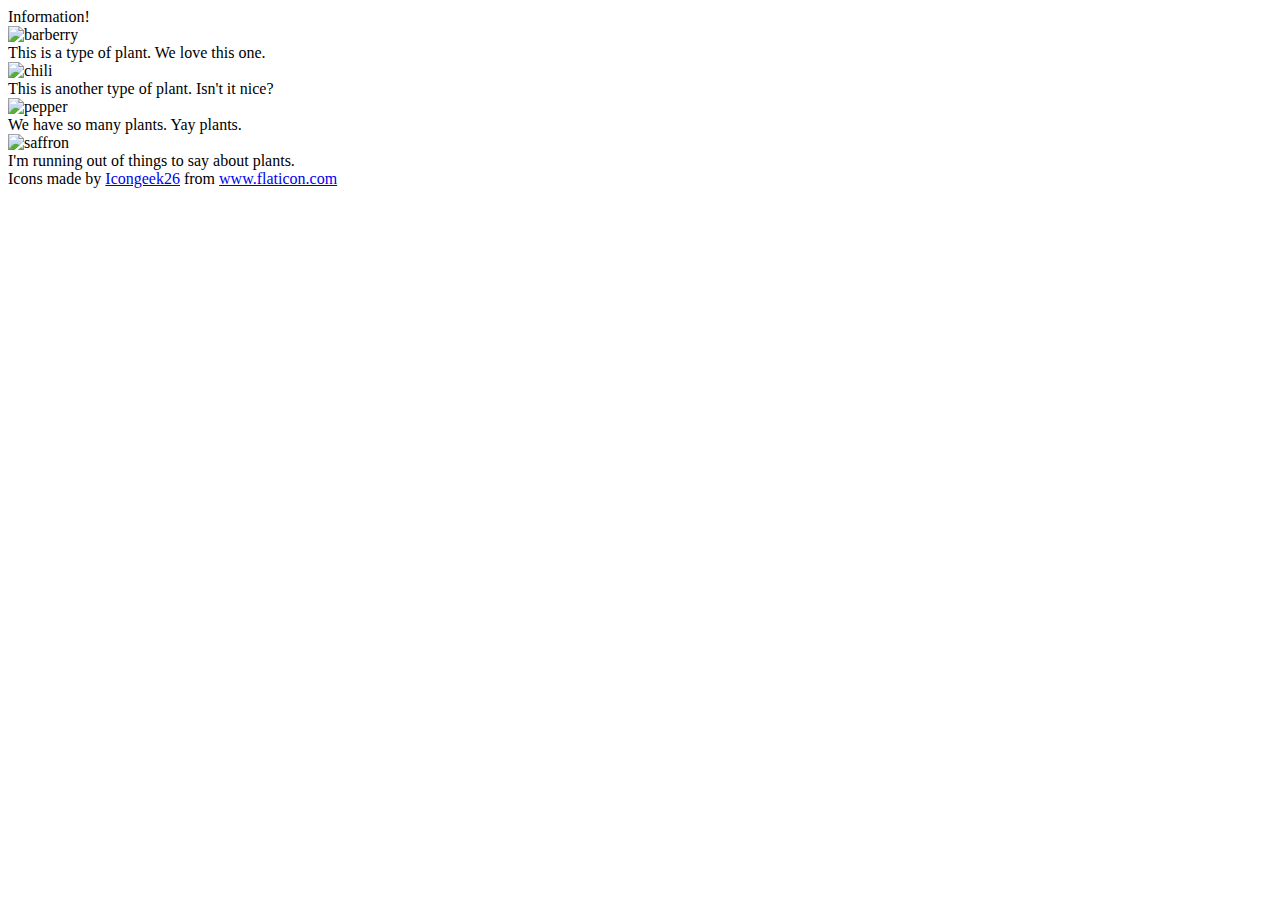
==== flex/04-flex-information/index.html @ 8c403303 "Add 2 containers for title and plants" ====
<!DOCTYPE html>
<html lang="en">
  <head>
    <meta charset="UTF-8">
    <meta http-equiv="X-UA-Compatible" content="IE=edge">
    <meta name="viewport" content="width=device-width, initial-scale=1.0">
    <title>Information</title>
    <link rel="stylesheet" href="style.css">
  </head>
  <body>
    <div class="container">
    <div class="title">Information!</div>
    <div class="plant-container">
    <img src="./images/barberry.png" alt="barberry">
    <div class="text">This is a type of plant. We love this one.</div>

    <img src="./images/chilli.png" alt="chili">
    <div class="text">This is another type of plant. Isn't it nice?</div>

    <img src="./images/pepper.png" alt="pepper">
    <div class="text">We have so many plants. Yay plants.</div>

    <img src="./images/saffron.png" alt="saffron">
    <div class="text">I'm running out of things to say about plants.</div>
    </div>
    </div>

    <!-- disregard this section, it's here to give attribution to the creator of these icons -->
    <div class="footer">
      <div>Icons made by <a href="https://www.flaticon.com/authors/icongeek26" title="Icongeek26">Icongeek26</a> from <a href="https://www.flaticon.com/" title="Flaticon">www.flaticon.com</a></div>
    </div>
  </body>
</html>
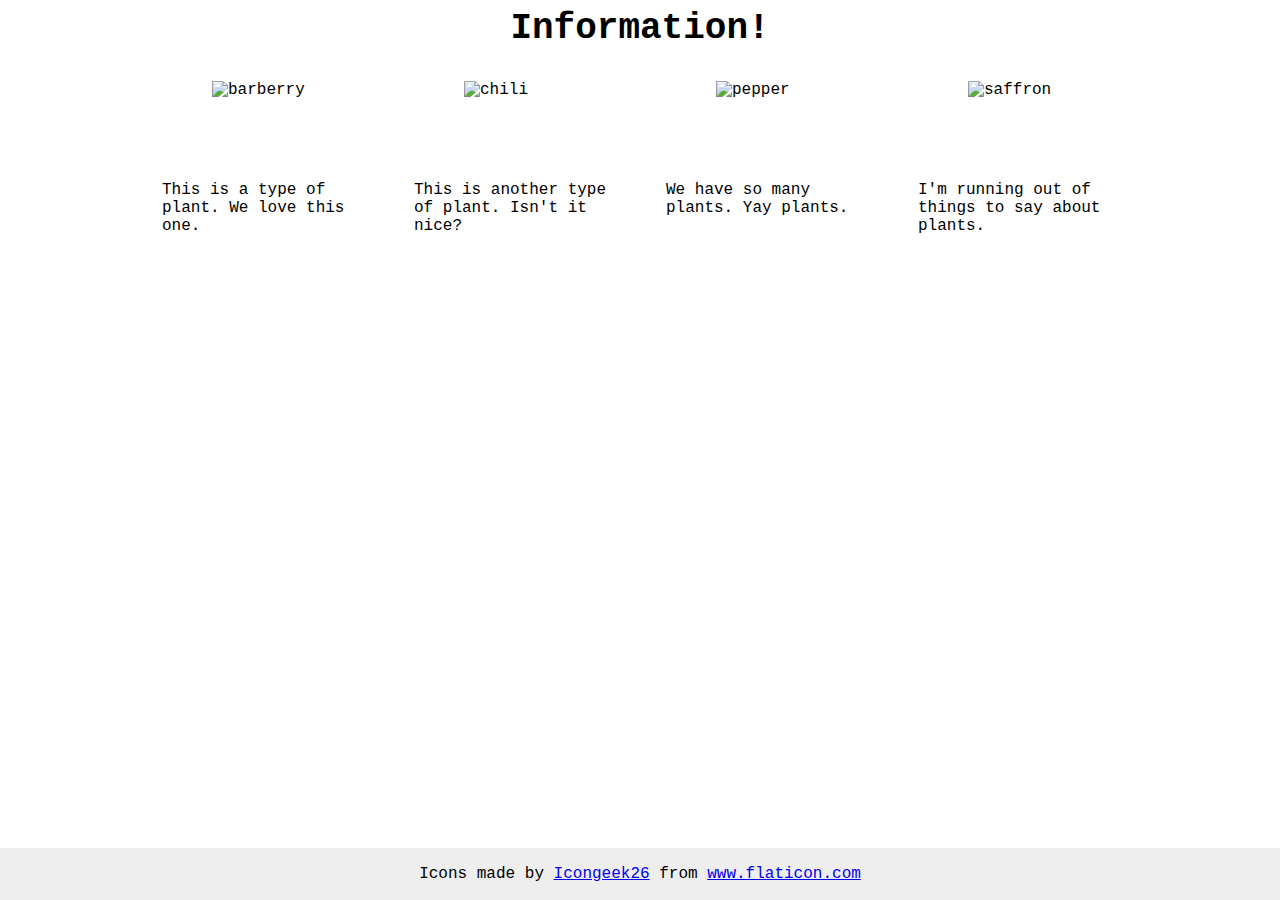
==== commit 4e68be36: "Add commit for this forgotten html file" ====
--- a/flex/04-flex-information/index.html
+++ b/flex/04-flex-information/index.html
@@ -8,19 +8,21 @@
     <link rel="stylesheet" href="style.css">
   </head>
   <body>
-    <div class="container">
     <div class="title">Information!</div>
     <div class="plant-container">
-    <img src="./images/barberry.png" alt="barberry">
+    <div class="item"><img src="./images/barberry.png" alt="barberry">
     <div class="text">This is a type of plant. We love this one.</div>
+    </div>
 
-    <img src="./images/chilli.png" alt="chili">
+    <div class="item"><img src="./images/chilli.png" alt="chili">
     <div class="text">This is another type of plant. Isn't it nice?</div>
+    </div>
 
-    <img src="./images/pepper.png" alt="pepper">
+    <div class="item"><img src="./images/pepper.png" alt="pepper">
     <div class="text">We have so many plants. Yay plants.</div>
+    </div>
 
-    <img src="./images/saffron.png" alt="saffron">
+    <div class="item"><img src="./images/saffron.png" alt="saffron">
     <div class="text">I'm running out of things to say about plants.</div>
     </div>
     </div>
--- a/flex/04-flex-information/style.css
+++ b/flex/04-flex-information/style.css
@@ -0,0 +1,41 @@
+body {
+  font-family: 'Courier New', Courier, monospace;
+}
+
+img {
+  width: 100px;
+  height: 100px;
+}
+
+.title {
+  font-size: 36px;
+  font-weight: 900;
+  text-align: center;
+  margin-bottom: 32px;
+}
+
+.plant-container {
+  display: flex;
+  justify-content: center;
+  gap: 52px;
+}
+
+.item {
+  display: flex;
+  flex-direction: column;
+  align-items: center;
+  max-width: 200px;
+}
+
+/* do not edit this footer */
+.footer {
+  position: fixed;
+  bottom: 0;
+  left: 0;
+  right: 0;
+  height: 52px;
+  display: flex;
+  align-items: center;
+  justify-content: center;
+  background: #eee;
+}